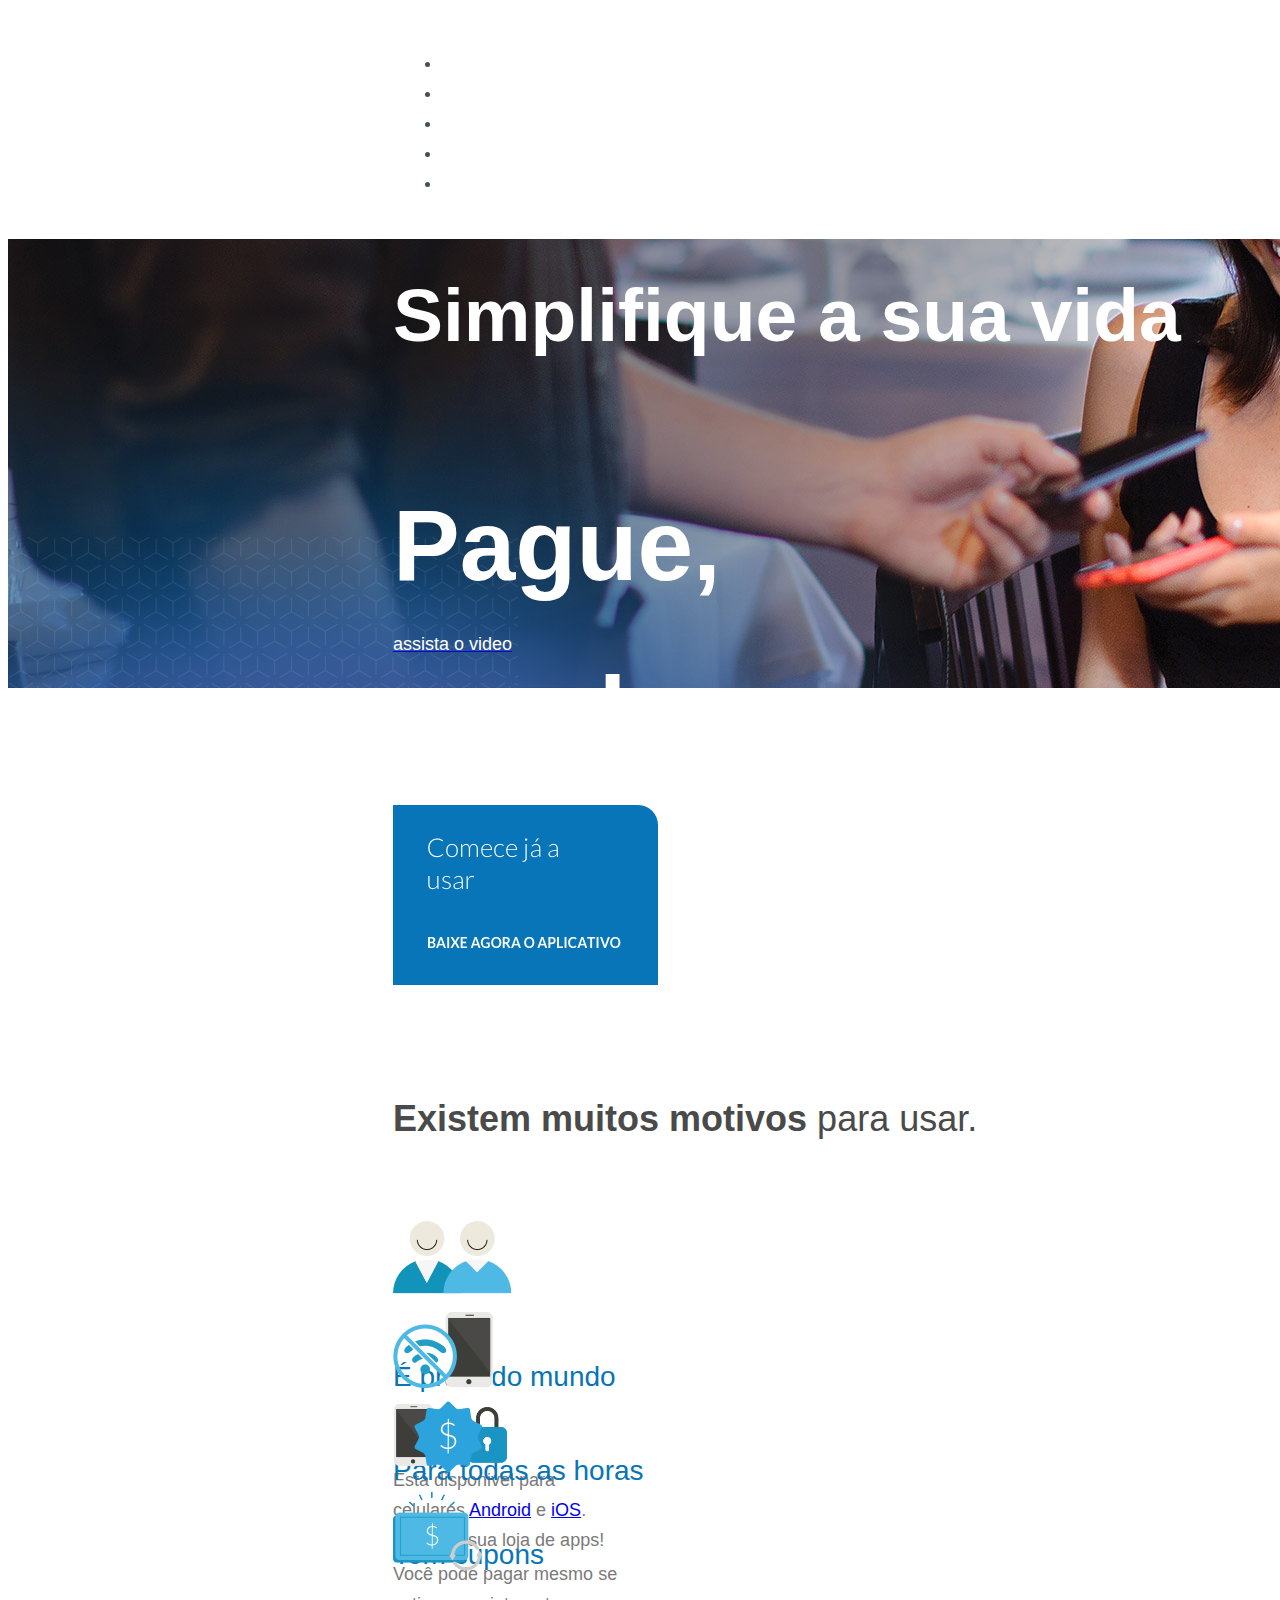
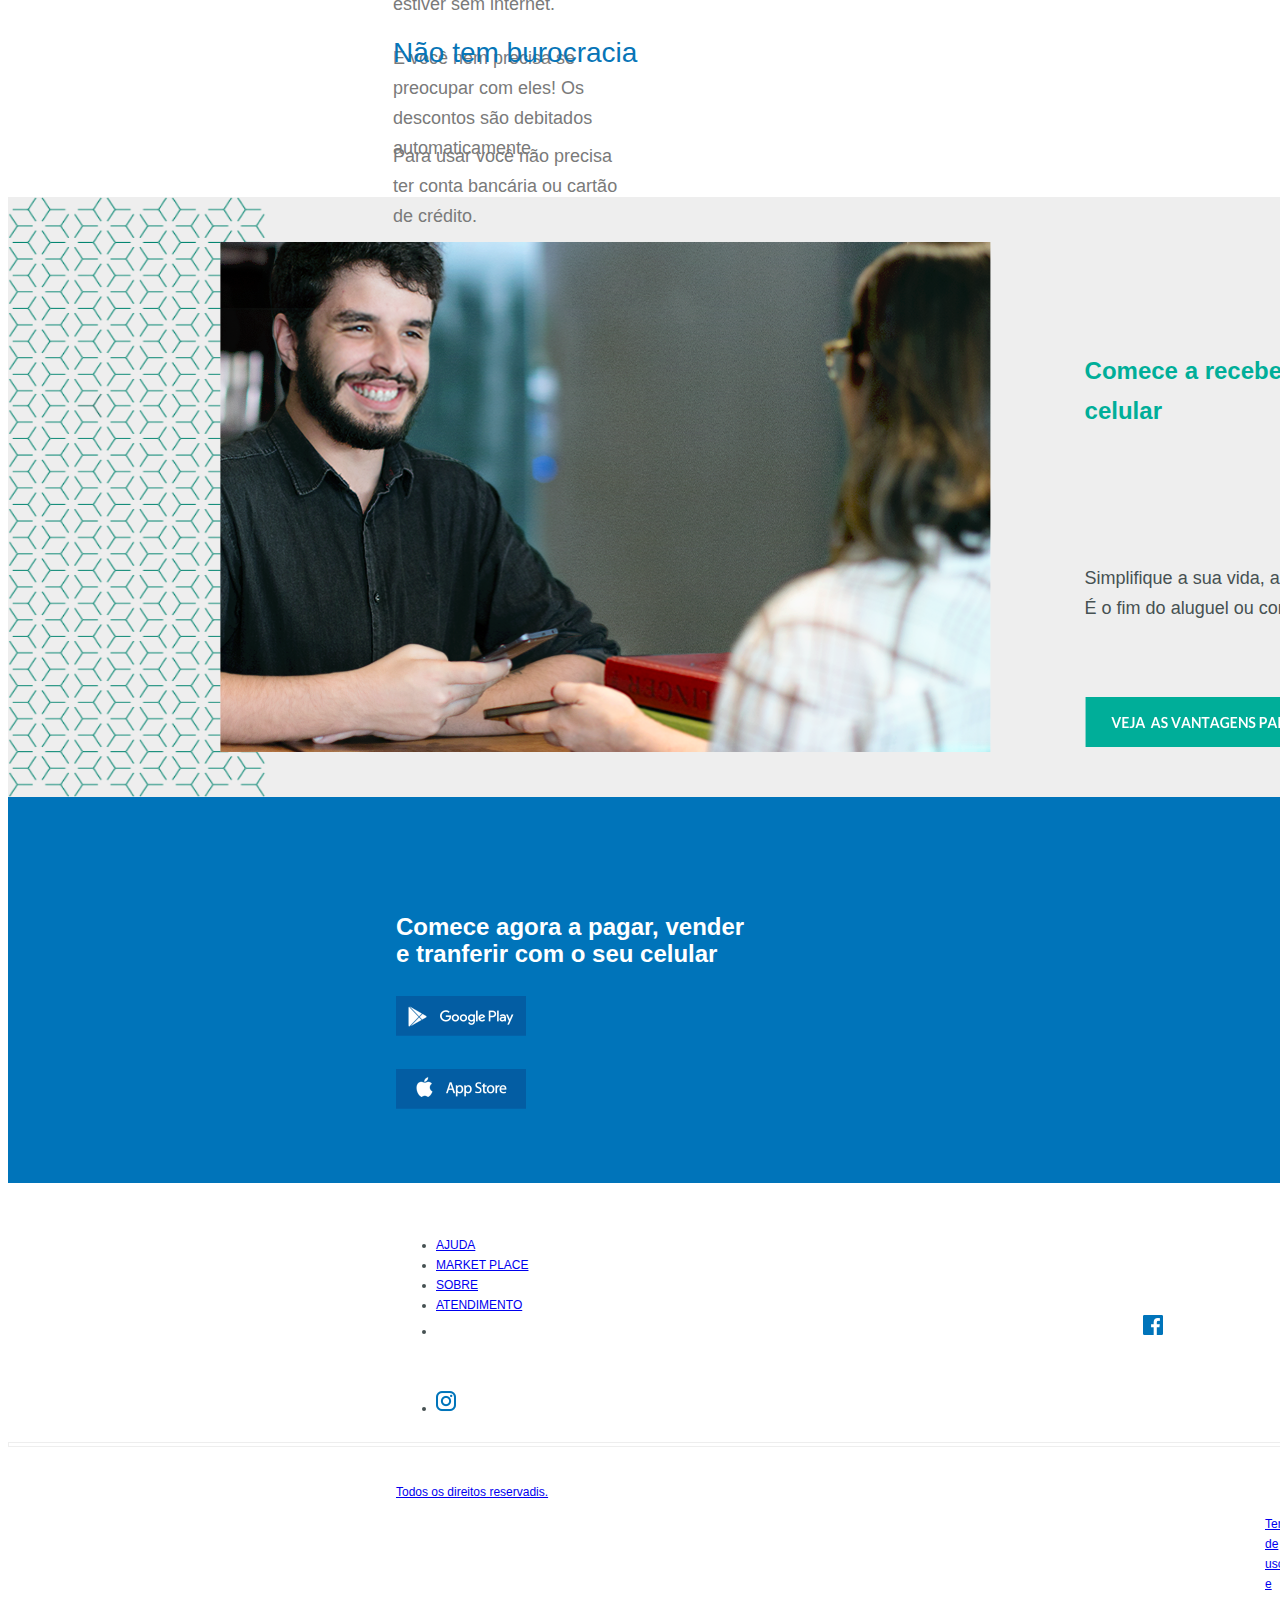
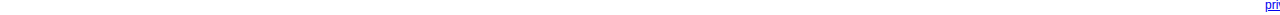
==== index.html @ 69021c47 "feita a alteração nos layout" ====
<!DOCTYPE html>
<html>
<head>
    <meta charset="utf-8" />
    <meta http-equiv="X-UA-Compatible" content="IE=edge">
    <title>TesteDev</title>
    <meta name="viewport" content="width=device-width, initial-scale=1">
    <link rel="stylesheet" type="text/css" media="screen" href="estilo/style.css" />
    <link rel="stylesheet" href="https://use.fontawesome.com/releases/v5.3.1/css/all.css" integrity="sha384-mzrmE5qonljUremFsqc01SB46JvROS7bZs3IO2EmfFsd15uHvIt+Y8vEf7N7fWAU" crossorigin="anonymous">
    <link rel="stylesheet" href="https://stackpath.bootstrapcdn.com/bootstrap/4.1.3/css/bootstrap.min.css" integrity="sha384-MCw98/SFnGE8fJT3GXwEOngsV7Zt27NXFoaoApmYm81iuXoPkFOJwJ8ERdknLPMO" crossorigin="anonymous">
    <link href="https://fonts.googleapis.com/css?family=Lato" rel="stylesheet">
    <script src="main.js"></script>
</head>
<body class="testeDesk">
    <header>
        <nav>
            <ul class="nav menu">
                <li class="nav-item">
                    <a class="nav-link active" href="#">Pagar</a>
                </li>
                <li class="nav-item">
                    <a class="nav-link disabled" href="#">Receber</a>
                </li>
                <li class="nav-item">
                    <a class="nav-link disabled atendi" href="#">ATENDIMENTO</a>
                </li>
                <li class="nav-item">
                    <a class="nav-link disabled rectangle_2" href="#">Entrar</a>
                </li>
                <li class="nav-item">
                    <a class="nav-link active rectangle_conta" href="#">CRIE SUA CONTA</a>
                </li>
              </ul>
        </nav>
    </header>
    <main>
        <div id="banner">
            <picture>
                <img class="fundo"src="imagens/assets/banner-desk.png" alt="banner">
            </picture>
            <div class="texto">
                <h2>Simplifique a sua vida</h2>
                <h1><b> Pague, receba e transfira com o seu celular</b></h1>
                <a href="#"><p><i class="far fa-play-circle"></i>assista o video</p></a>
                <img src="imagens/assets/call-desk.png" alt="call-desk">
            </div>
        </div>
        <div id="motivos">
            <h1><b>Existem muitos motivos </b>para usar.</h1>
            <div class="d-flex flex-row bd-highlight mb-3">
                <div class="p-2 bd-highlight mot">
                    <img src="imagens/assets/motivos-1.png" alt="motivos-1">
                    <p class="motivoAtencao">É pra todo mundo</p>
                    <p class="motivoTexto">Está disponivel para celulares <a href="#">Android</a> e <a href="#">iOS</a>. Baixe na sua loja de apps!</p>
                </div>
                <div class="p-2 bd-highlight mot">
                    <img src="imagens/assets/motivos-2.png" alt="motivos-2">
                    <p class="motivoAtencao">Para todas as horas</p>
                    <p class="motivoTexto">Você pode pagar mesmo se estiver sem internet.</p>
                </div>
                <div class="p-2 bd-highlight mot">
                    <img src="imagens/assets/motivo-3.png" alt="motivo-3">
                    <p class="motivoAtencao">Tem cupons</p>
                    <p class="motivoTexto">E você nem precisa se preocupar com eles! Os descontos são debitados automaticamente.</p>
                </div>
                <div class="p-2 bd-highlight mot">
                    <img src="imagens/assets/motivo-4.png" alt="motivo-4">
                    <p class="motivoAtencao">Não tem burocracia</p>
                    <p class="motivoTexto">Para usar você não precisa ter conta bancária ou cartão de crédito.</p>
                </div>
            </div>
        </div>
        <div id="vantagens">
            <img class="fundo" src="imagens/assets//pattern.png" alt="Fundo">
            <img class="pessoa"src="imagens/assets/pessoa.png" alt="Pessoa">
            <h1 class="vantagensAtencao "><b>Comece a receber</b> pagamentos pelo celular</h1>
            <p class="vantagensTexto">Simplifique a sua vida, agilize o seu atendimento e elimine filas.<br />É o fim do aluguel ou compra de maquinhinhas.</p>
            <a href="#"><img class="vejaVantagens" src="imagens/assets/green-desk.png" alt="Veja as vantagens para o seu negócio"></a>
        </div>
        <div id="anuncio" class="d-flex flex-row bd-highlight mb-3">
            <h1 class="anuncioTexto">Comece agora a pagar, vender <br /> e tranferir com o seu celular</h1>  
            <a href="#"><p class="iconeLoja p-2 bd-highlight"><img src="imagens/assets/google-play_2.png" alt="google play"></p></a>
            <a href="#"><p class="iconeLoja p-2 bd-highlight"><img src="imagens/assets/app-store.png" alt="ios Store"></p></a>
        </div>
    </main>
    <footer>
        <nav>
            <ul class="nav">
                <li class="nav-item">
                    <a class="nav-link disabled" href="#">AJUDA</a>
                </li>
                <li class="nav-item">
                    <a class="nav-link disabled" href="#">MARKET PLACE</a>
                </li>
                <li class="nav-item">
                    <a class="nav-link disabled " href="#">SOBRE</a>
                </li>
                <li class="nav-item">
                    <a class="nav-link disabled " href="#">ATENDIMENTO</a>
                </li>
                <li class="nav-item iconeSocial">
                    <a class="nav-link  " href="#"><img src="imagens/assets/facebook.png" alt="icone facebook"></a>
                </li>
                <li class="nav-item">
                    <a class="nav-link disabled" href="#"><img src="imagens/assets/instagram.png" alt="icone instagram"></a>
                </li>
              </ul>
        </nav>
        <p class="linha"></p>
        <div class="rodape d-flex flex-row bd-highlight mb-3">
            <a href="#"><p class="p-2 bd-highlight roda">Todos os direitos reservadis.</p></a>
            <a href="#"><p class="p-2 bd-highlight termo"> Termo de uso e privacidade</p></a>
        </div>
    </footer>
</body>
</html>
---- estilo/style.css ----
/*Estilo para a parte do nav fixed */

.atendi{
    margin: 2px 0 0 648px;    
    font-size: 12px;
}

.rectangle_2 {
    width: 80px;
    height: 35px;
    opacity: 1;
    border: solid 2px #cdcdcd;
    font-size: 12px;
    margin-left: 20px;
}

.rectangle_conta {
    width: 141.1px;
    height: 35px;
    opacity: 0.8;
    background-color: #1ca6df;
    font-size: 12px;
    color: #FFF;
    margin-left: 14px;
}

header{
    position: fixed;
    z-index: auto;
    background-color: #FFF;
    width: 1920px;
    padding: 22px 0 23px 394px; 
    font-size: 18px;
    text-align: center;
}



/* estilo para o banner */

#banner .fundo{
    padding-top: 80px;
    position: absolute;
    z-index: -1;
    width: 1920px;
}

#banner .texto h1{
    width: 551px;
    height: 100px;
    padding-top: 16px;
}

#banner .texto p{
    margin: 41px 0 146px 0;
    font-size: 18px;
    color: #FFF;
    text-decoration: none;
}

#banner .texto{
    padding: 183px 0 62px 385px;
    color: #FFF;
    font-size: 50px;
}

/* estilo para os motivos*/

#motivos .motivoAtencao{
    width: 275px;
    padding: 30px 0 43px 0;
    height: 35px;
    font-size: 28px;
    font-weight: 300;
    line-height: 1.25;
    color: #0775b7;
}
#motivos .motivoTexto{
    width: 237px;
    height: 90px;
    font-size: 18px;
}
#motivos h1{
    width: 800px;
    margin-bottom: 80px;
    height: 45px;
    font-size: 36px;
    font-weight: normal;
    font-style: normal;
    font-stretch: normal;
    line-height: 1.25;
    letter-spacing: normal;
    color: #4a4a4a;
}

#motivos .mot{
    line-height: 1.67;
    color: #7a7a7a;
    height: 90px;
}

#motivos{
    padding: 0 380px 100px 385px;
    margin-bottom: 116px; 
}

/* estilo das vantagens */

#vantagens .pessoa{
    width: 771px;
    height: 510px;
    margin: 45px 0 0 212.1px;;
    position: absolute;
    z-index: 1;
}

#vantagens .fundo{
    width: 258px;
    height: 600px;
    position: absolute;
    z-index: 0;
}

#vantagens .vantagensAtencao{
    width: 437px;
    height: 90px;
    padding-top: 154px;
    color: #00ae99;
    margin-left: 1076.6px;
}

#vantagens .vantagensTexto{
    margin-left: 1076.6px;
    padding-top: 104px;
    font-size: 18px;  
}

#vantagens .vejaVantagens{
    margin-left: 1076.6px;
    padding-top: 56px;
}

#vantagens{
    width: 1920px;
    height: 600px;
    background-color: #eeeeee;
    display: block;
}

/* estilo para o anuncio */

#anuncio .anuncioTexto{
    margin-right:357px;
}
#anuncio .iconeLoja{
    margin-top: 29px;
}
#anuncio{
    width: 1920px;
    height: 286px;
    background-color: #0074ba;
    padding: 100px 0 0 388px;
    color: #FFF;
    line-height: 1.13;
}


/* estilo para o footer */

footer .iconeSocial{
    padding-left: 707px;
    margin-bottom: 50px;
}

footer nav, footer .rodape{
    padding: 40px 0 0 388px; 
}

footer .rodape .termo{
    margin-left: 869px;
}

footer .rodape a:visited {
    color: #465152;
}

footer{
    z-index: auto;
    background-color: #FFF;
}

footer .linha{
    width: 1919px;
    height: 3px;
    border: solid 1px #eeeeee;
    position: absolute;
}

/* para toda a pagina */

.testeDesk{
    height: 2308px;
    background-color: #ffffff;
    font-family: Lato-Light, sans-serif;
    font-weight: normal;
    font-style: normal;
    font-stretch: normal;
    letter-spacing: normal;
    font-size: 12px;
    color: #465152;
    line-height: 1.67;
}
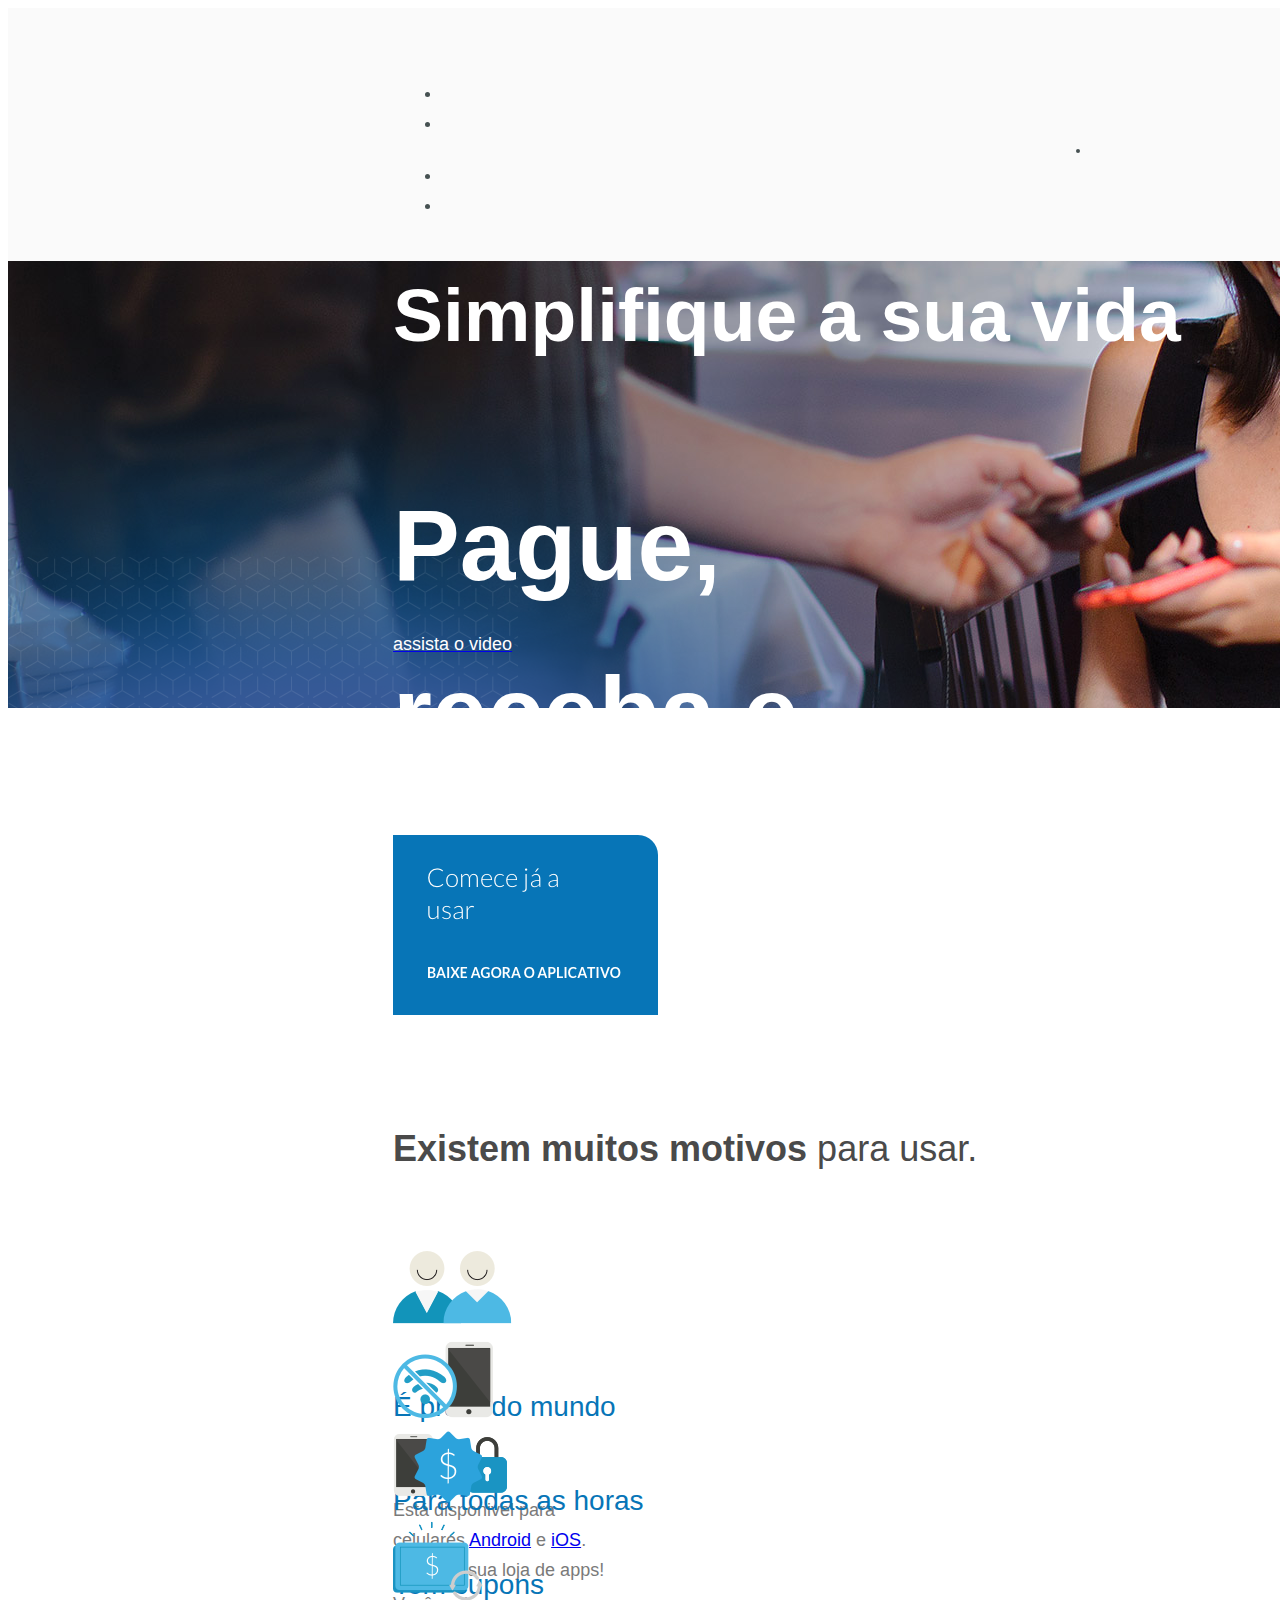
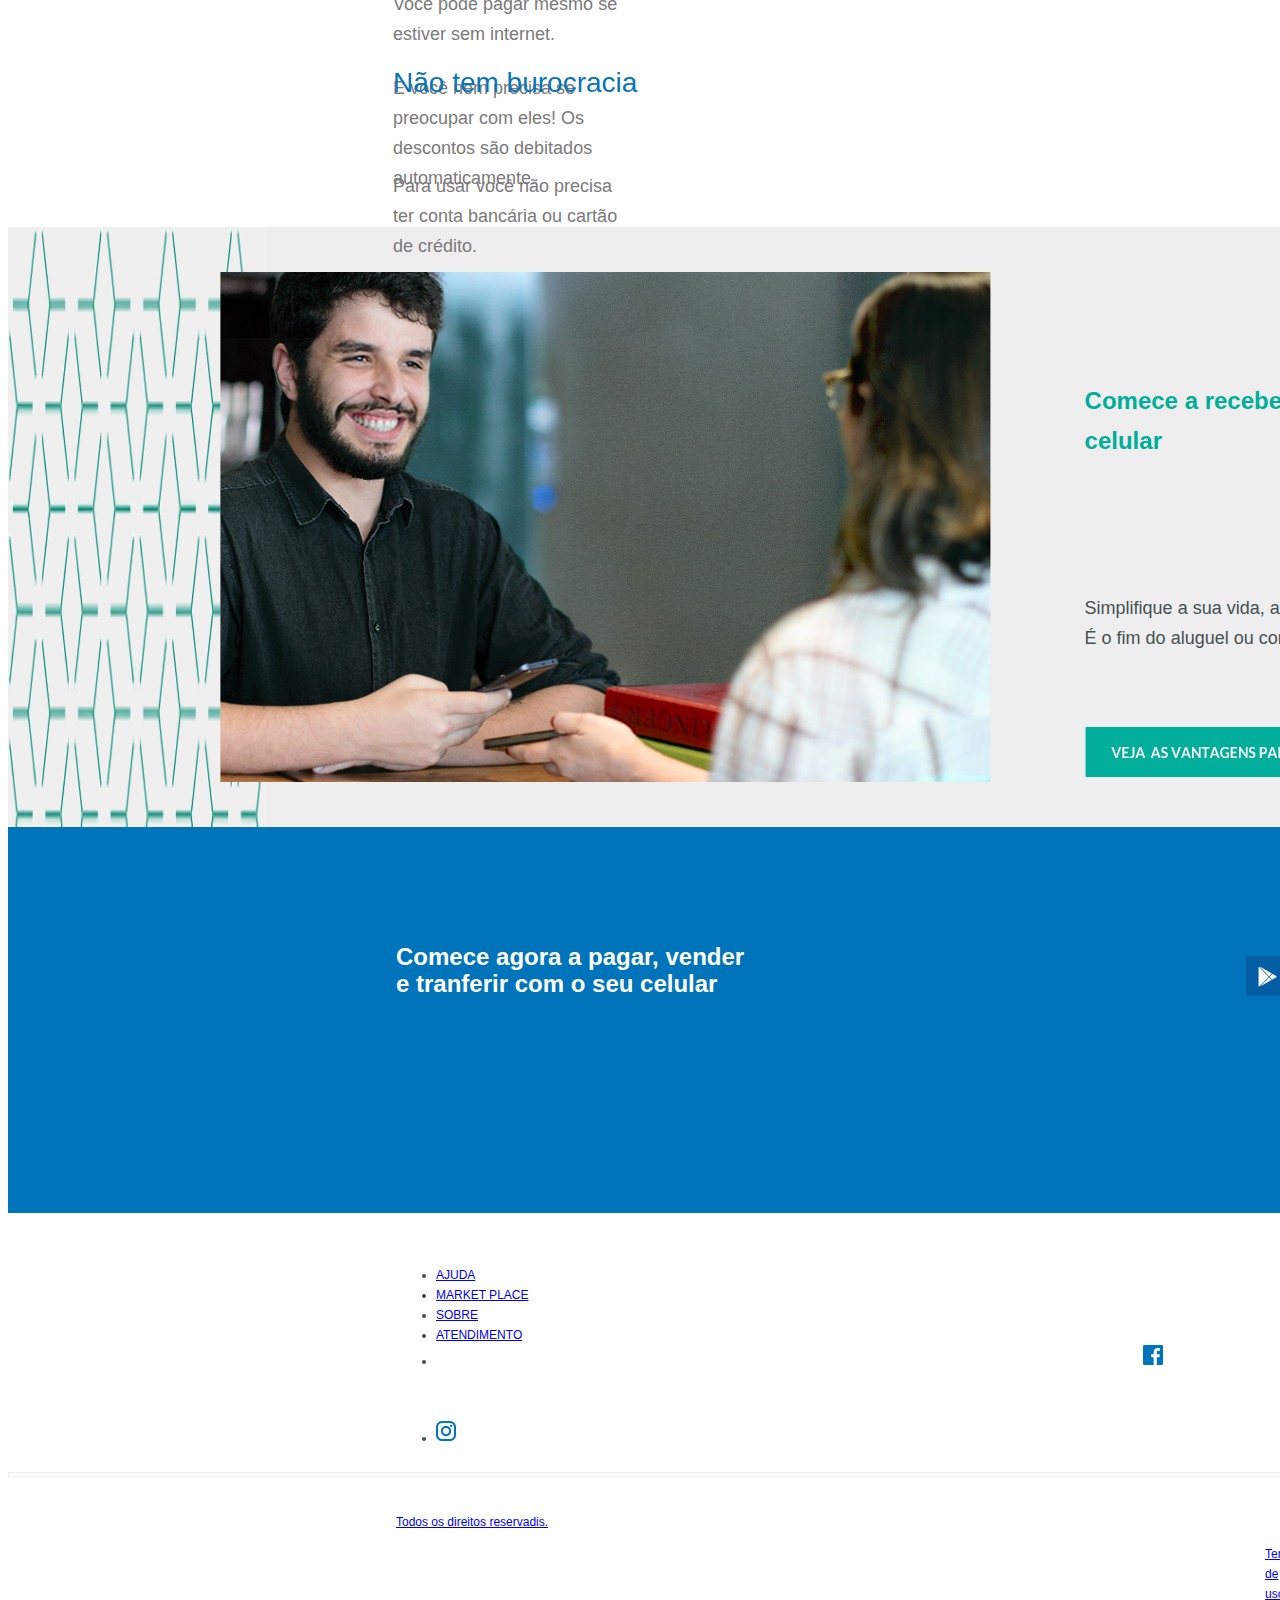
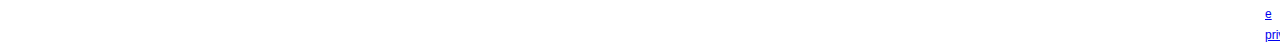
==== commit 5986cba4: "alterei o layout para mobile" ====
--- a/index.html
+++ b/index.html
@@ -9,61 +9,70 @@
     <link rel="stylesheet" href="https://use.fontawesome.com/releases/v5.3.1/css/all.css" integrity="sha384-mzrmE5qonljUremFsqc01SB46JvROS7bZs3IO2EmfFsd15uHvIt+Y8vEf7N7fWAU" crossorigin="anonymous">
     <link rel="stylesheet" href="https://stackpath.bootstrapcdn.com/bootstrap/4.1.3/css/bootstrap.min.css" integrity="sha384-MCw98/SFnGE8fJT3GXwEOngsV7Zt27NXFoaoApmYm81iuXoPkFOJwJ8ERdknLPMO" crossorigin="anonymous">
     <link href="https://fonts.googleapis.com/css?family=Lato" rel="stylesheet">
-    <script src="main.js"></script>
 </head>
 <body class="testeDesk">
     <header>
-        <nav>
-            <ul class="nav menu">
-                <li class="nav-item">
-                    <a class="nav-link active" href="#">Pagar</a>
-                </li>
-                <li class="nav-item">
-                    <a class="nav-link disabled" href="#">Receber</a>
-                </li>
-                <li class="nav-item">
-                    <a class="nav-link disabled atendi" href="#">ATENDIMENTO</a>
-                </li>
-                <li class="nav-item">
-                    <a class="nav-link disabled rectangle_2" href="#">Entrar</a>
-                </li>
-                <li class="nav-item">
-                    <a class="nav-link active rectangle_conta" href="#">CRIE SUA CONTA</a>
-                </li>
-              </ul>
+        <nav class="navbar navbar-expand-lg navbar-light bg-light">
+            <a class="navbar-brand" href="#"></a>
+            <button class="navbar-toggler" type="button" data-toggle="collapse" data-target="#navbarNav" aria-controls="navbarNav" aria-expanded="false" aria-label="Toggle navigation">
+                <span class="navbar-toggler-icon"></span>
+            </button>
+            <div class="collapse navbar-collapse " id="navbarNav">
+                <ul class="navbar-nav">
+                    <li class="nav-item active">
+                        <a class="nav-link listaNav" href="#">Pagar <span class="sr-only">(current)</span></a>
+                    </li>
+                    <li class="nav-item">
+                        <a class="nav-link" href="#">Receber</a>
+                    </li>
+                    <li class="nav-item atendi">
+                        <a class="nav-link" href="#">ATENDIMENTO</a>
+                    </li>
+                    <li class="nav-item">
+                        <a class="nav-link disabled rectangle_2" href="#">Entrar</a>
+                    </li>
+                    <li class="nav-item">
+                        <a class="nav-link active rectangle_conta" href="#">CRIE SUA CONTA</a>
+                    </li>
+                </ul>
+            </div>
         </nav>
     </header>
-    <main>
+    <main>                  
         <div id="banner">
-            <picture>
-                <img class="fundo"src="imagens/assets/banner-desk.png" alt="banner">
+            <picture class="fundo">
+                <source media="(max-width:320px)" srcset="imagens/assets_mob/banner-desk.jpg">
+                <img src="imagens/assets/banner-desk.png" alt="banner">
             </picture>
             <div class="texto">
                 <h2>Simplifique a sua vida</h2>
                 <h1><b> Pague, receba e transfira com o seu celular</b></h1>
                 <a href="#"><p><i class="far fa-play-circle"></i>assista o video</p></a>
-                <img src="imagens/assets/call-desk.png" alt="call-desk">
+                <picture>
+                    <source media="(max-width:320px)" srcset="imagens/assets_mob/call-mobile.png">
+                    <img src="imagens/assets/call-desk.png" alt="call-desk">
+                </picture>
             </div>
         </div>
         <div id="motivos">
             <h1><b>Existem muitos motivos </b>para usar.</h1>
-            <div class="d-flex flex-row bd-highlight mb-3">
-                <div class="p-2 bd-highlight mot">
+            <div class="row listaDeMotivos">
+                <div class="mot col-sm">
                     <img src="imagens/assets/motivos-1.png" alt="motivos-1">
                     <p class="motivoAtencao">É pra todo mundo</p>
                     <p class="motivoTexto">Está disponivel para celulares <a href="#">Android</a> e <a href="#">iOS</a>. Baixe na sua loja de apps!</p>
                 </div>
-                <div class="p-2 bd-highlight mot">
+                <div class="mot col-sm">
                     <img src="imagens/assets/motivos-2.png" alt="motivos-2">
                     <p class="motivoAtencao">Para todas as horas</p>
                     <p class="motivoTexto">Você pode pagar mesmo se estiver sem internet.</p>
                 </div>
-                <div class="p-2 bd-highlight mot">
+                <div class="mot col-sm">
                     <img src="imagens/assets/motivo-3.png" alt="motivo-3">
                     <p class="motivoAtencao">Tem cupons</p>
                     <p class="motivoTexto">E você nem precisa se preocupar com eles! Os descontos são debitados automaticamente.</p>
                 </div>
-                <div class="p-2 bd-highlight mot">
+                <div class="mot col-sm">
                     <img src="imagens/assets/motivo-4.png" alt="motivo-4">
                     <p class="motivoAtencao">Não tem burocracia</p>
                     <p class="motivoTexto">Para usar você não precisa ter conta bancária ou cartão de crédito.</p>
@@ -71,20 +80,26 @@
             </div>
         </div>
         <div id="vantagens">
-            <img class="fundo" src="imagens/assets//pattern.png" alt="Fundo">
+            <picture>
+                <source media="(max-width:320px)" srcset="imagens/assets_mob/pattern.png">
+                <img class="fundo" src="imagens/assets_mob/pattern.png" alt="Fundo">
+            </picture>
             <img class="pessoa"src="imagens/assets/pessoa.png" alt="Pessoa">
             <h1 class="vantagensAtencao "><b>Comece a receber</b> pagamentos pelo celular</h1>
             <p class="vantagensTexto">Simplifique a sua vida, agilize o seu atendimento e elimine filas.<br />É o fim do aluguel ou compra de maquinhinhas.</p>
-            <a href="#"><img class="vejaVantagens" src="imagens/assets/green-desk.png" alt="Veja as vantagens para o seu negócio"></a>
+            <picture>
+                <source media="(max-width:320px)" srcset="imagens/assets_mob/green-mobile.png">
+                <a href="#"></a><img class="vejaVantagens" src="imagens/assets/green-desk.png" alt="Veja as vantagens para o seu negócio"></a>
+            </picture>
         </div>
-        <div id="anuncio" class="d-flex flex-row bd-highlight mb-3">
-            <h1 class="anuncioTexto">Comece agora a pagar, vender <br /> e tranferir com o seu celular</h1>  
-            <a href="#"><p class="iconeLoja p-2 bd-highlight"><img src="imagens/assets/google-play_2.png" alt="google play"></p></a>
-            <a href="#"><p class="iconeLoja p-2 bd-highlight"><img src="imagens/assets/app-store.png" alt="ios Store"></p></a>
+        <div id="anuncio" >
+            <h1 class="anuncioTexto">Comece agora a pagar, vender <br /> e tranferir com o seu celular</h1> 
+            <a href="#"><p class="iconeLoja "><img src="imagens/assets/google-play_2.png" alt="google play"></a>
+            <a href="#"><img src="imagens/assets/app-store.png" alt="ios Store"></p></a>
         </div>
     </main>
     <footer>
-        <nav>
+        <nav class="nav nav-pills flex-column flex-sm-row">
             <ul class="nav">
                 <li class="nav-item">
                     <a class="nav-link disabled" href="#">AJUDA</a>
--- a/estilo/style.css
+++ b/estilo/style.css
@@ -26,20 +26,19 @@
 
 header{
     position: fixed;
-    z-index: auto;
-    background-color: #FFF;
+    z-index: 10;
+    background-color: rgb(250, 250, 250);
     width: 1920px;
-    padding: 22px 0 23px 394px; 
     font-size: 18px;
     text-align: center;
-}
-
+    padding: 22px 0 23px 394px;
+}
 
 
 /* estilo para o banner */
 
 #banner .fundo{
-    padding-top: 80px;
+    padding-top: 100px;
     position: absolute;
     z-index: -1;
     width: 1920px;
@@ -52,7 +51,7 @@
 }
 
 #banner .texto p{
-    margin: 41px 0 146px 0;
+    margin: 41px 0 176px 0;
     font-size: 18px;
     color: #FFF;
     text-decoration: none;
@@ -65,6 +64,9 @@
 }
 
 /* estilo para os motivos*/
+#motivos .listaDeMotivos{
+    width: 1240px;
+}
 
 #motivos .motivoAtencao{
     width: 275px;
@@ -104,7 +106,9 @@
     margin-bottom: 116px; 
 }
 
+
 /* estilo das vantagens */
+
 
 #vantagens .pessoa{
     width: 771px;
@@ -151,10 +155,15 @@
 
 #anuncio .anuncioTexto{
     margin-right:357px;
-}
+    position: absolute;
+}
+
 #anuncio .iconeLoja{
     margin-top: 29px;
-}
+    padding-left: 850px;
+    letter-spacing: 20px;
+}
+
 #anuncio{
     width: 1920px;
     height: 286px;
@@ -194,6 +203,9 @@
     height: 3px;
     border: solid 1px #eeeeee;
     position: absolute;
+}
+.teste{
+    width: 900px;
 }
 
 /* para toda a pagina */
@@ -209,4 +221,255 @@
     font-size: 12px;
     color: #465152;
     line-height: 1.67;
-}+}
+
+
+/* estilo mobiles*/
+
+
+@media screen and (max-width: 320px){
+    /* estilo nav mobile */
+    header{
+        background-color: rgb(250, 250, 250);
+        width: 320px;
+        font-size: 18px;
+        text-align: center;
+        padding: 16px 24px 15px 0;
+    }
+    
+    
+    /* estilo do banner mobile */
+
+
+    #banner .fundo{
+        padding-top: 87px;
+        position: absolute;
+        z-index: -1;
+        width: 320px;
+        height: 476px;
+        opacity: 1;
+    }
+    #banner .texto h2{
+        font-size: 24px;
+        width: 240px;
+        height: 29px;
+    }
+    #banner .texto h1{
+        width: 216px;
+        height: 29px;;
+        padding-top: 2px;
+        font-size: 24px;
+    }
+    #banner .texto{
+        padding: 350px 0 0 26px;
+        font-size: 24px;
+    }
+    #banner .texto p{
+        visibility: hidden;
+        margin-bottom: 0;
+    }
+
+
+    /* estilo dos motivos */
+
+
+    #motivos .listaDeMotivos{
+        width: 320px;
+    }
+
+    #motivos .motivoAtencao{
+        width: 151px;
+        height: 24px;
+        font-size: 20px;
+        line-height: 1.25;
+        padding: 14px 0 36px 0;
+    }
+
+    #motivos .motivoTexto{
+        width: 249px;
+        height: 57px;
+        font-size: 16px;
+    }
+
+    #motivos h1{
+        width: 289px;
+        margin: 40px 0 -130px 0;
+        height: 54px;
+        font-size: 22px;
+        line-height: 1.25;
+    }
+
+    #motivos .mot{
+        line-height: 1.67;
+        height: 90px;
+        margin-top: 180px;
+    }
+    #motivos{
+        padding: 0 0px 100px 37px;
+        margin-bottom: 79px; 
+        width: 320px;
+    }
+
+
+    /* estilo para vantagens mobile */
+
+    #vantagens .pessoa{
+        visibility: hidden;
+    }
+
+    #vantagens .fundo{
+        width: 320px;
+        height: 117px;
+        position: absolute;
+        z-index: 0;
+        background-color: #eeeeee;
+    }   
+
+    #vantagens{
+        width: 320px;
+        height: 449px;
+        background-color: #eeeeee;
+        display: block;
+        margin-left: 0;
+    }
+
+    #vantagens .vantagensAtencao{
+        width: 261px;
+        height: 60px;
+        padding-top: 150px;
+        font-size: 22px;
+        margin-left: 37px;
+        z-index: 1;
+    }
+
+    #vantagens .vantagensTexto{
+        padding-top: 61px;
+        font-size: 16px;
+        width: 250px;
+        height: 80px;  
+        margin-left: 37px;
+    }
+
+    #vantagens .vejaVantagens{
+        padding-top: 105px;
+        margin-left: 37px;
+    }
+
+
+    /* estilo para o anuncio mobile */
+    
+    
+    #anuncio .anuncioTexto{
+        margin-right:35px;
+        width: 250px;
+        height: 81px;
+        font-size: 22px;
+    }
+
+    #anuncio .iconeLoja{
+        margin: 120px 0 0 -17px;
+        padding: 0;
+        width: 320px;
+        letter-spacing: 20  px;
+    }
+
+    #anuncio{
+        width: 320px;
+        height: 273px;
+        background-color: #0074ba;
+        padding: 52px 0 0 37px;
+        color: #FFF;
+    }
+
+
+    /* estilo para o footer */
+
+
+    footer .iconeSocial{
+        padding-left: 10px;
+        margin-bottom: 45px;
+    }
+    
+    footer nav, footer .rodape{
+        padding:  0 0 0 20px; 
+    }
+    
+    footer .rodape .termo{
+        margin-left: 43px;
+    }
+    
+    footer .rodape a:visited {
+        color: #465152;
+    }
+    
+    footer{
+        z-index: auto;
+        background-color: #FFF;
+    }
+    
+    footer .linha{
+        width: 320px;
+        height: 3px;
+        border: solid 1px #eeeeee;
+        position: absolute;
+    }
+
+    /* estilo para todo o site */
+
+
+    .testeDesk{
+        width: 320px;
+        height: 2658px;
+        background-color: #ffffff;
+    }
+}
+/*
+
+
+
+
+
+
+
+
+
+
+
+#motivos .motivoAtencao{
+    width: 275px;
+    padding: 30px 0 43px 0;
+    height: 35px;
+    font-size: 28px;
+    font-weight: 300;
+    line-height: 1.25;
+    color: #0775b7;
+}
+#motivos .motivoTexto{
+    width: 237px;
+    height: 90px;
+    font-size: 18px;
+}
+#motivos h1{
+    width: 800px;
+    margin-bottom: 80px;
+    height: 45px;
+    font-size: 36px;
+    font-weight: normal;
+    font-style: normal;
+    font-stretch: normal;
+    line-height: 1.25;
+    letter-spacing: normal;
+    color: #4a4a4a;
+}
+
+#motivos .mot{
+    line-height: 1.67;
+    color: #7a7a7a;
+    height: 90px;
+}
+
+#motivos{
+    padding: 0 380px 100px 385px;
+    margin-bottom: 116px; 
+}
+*/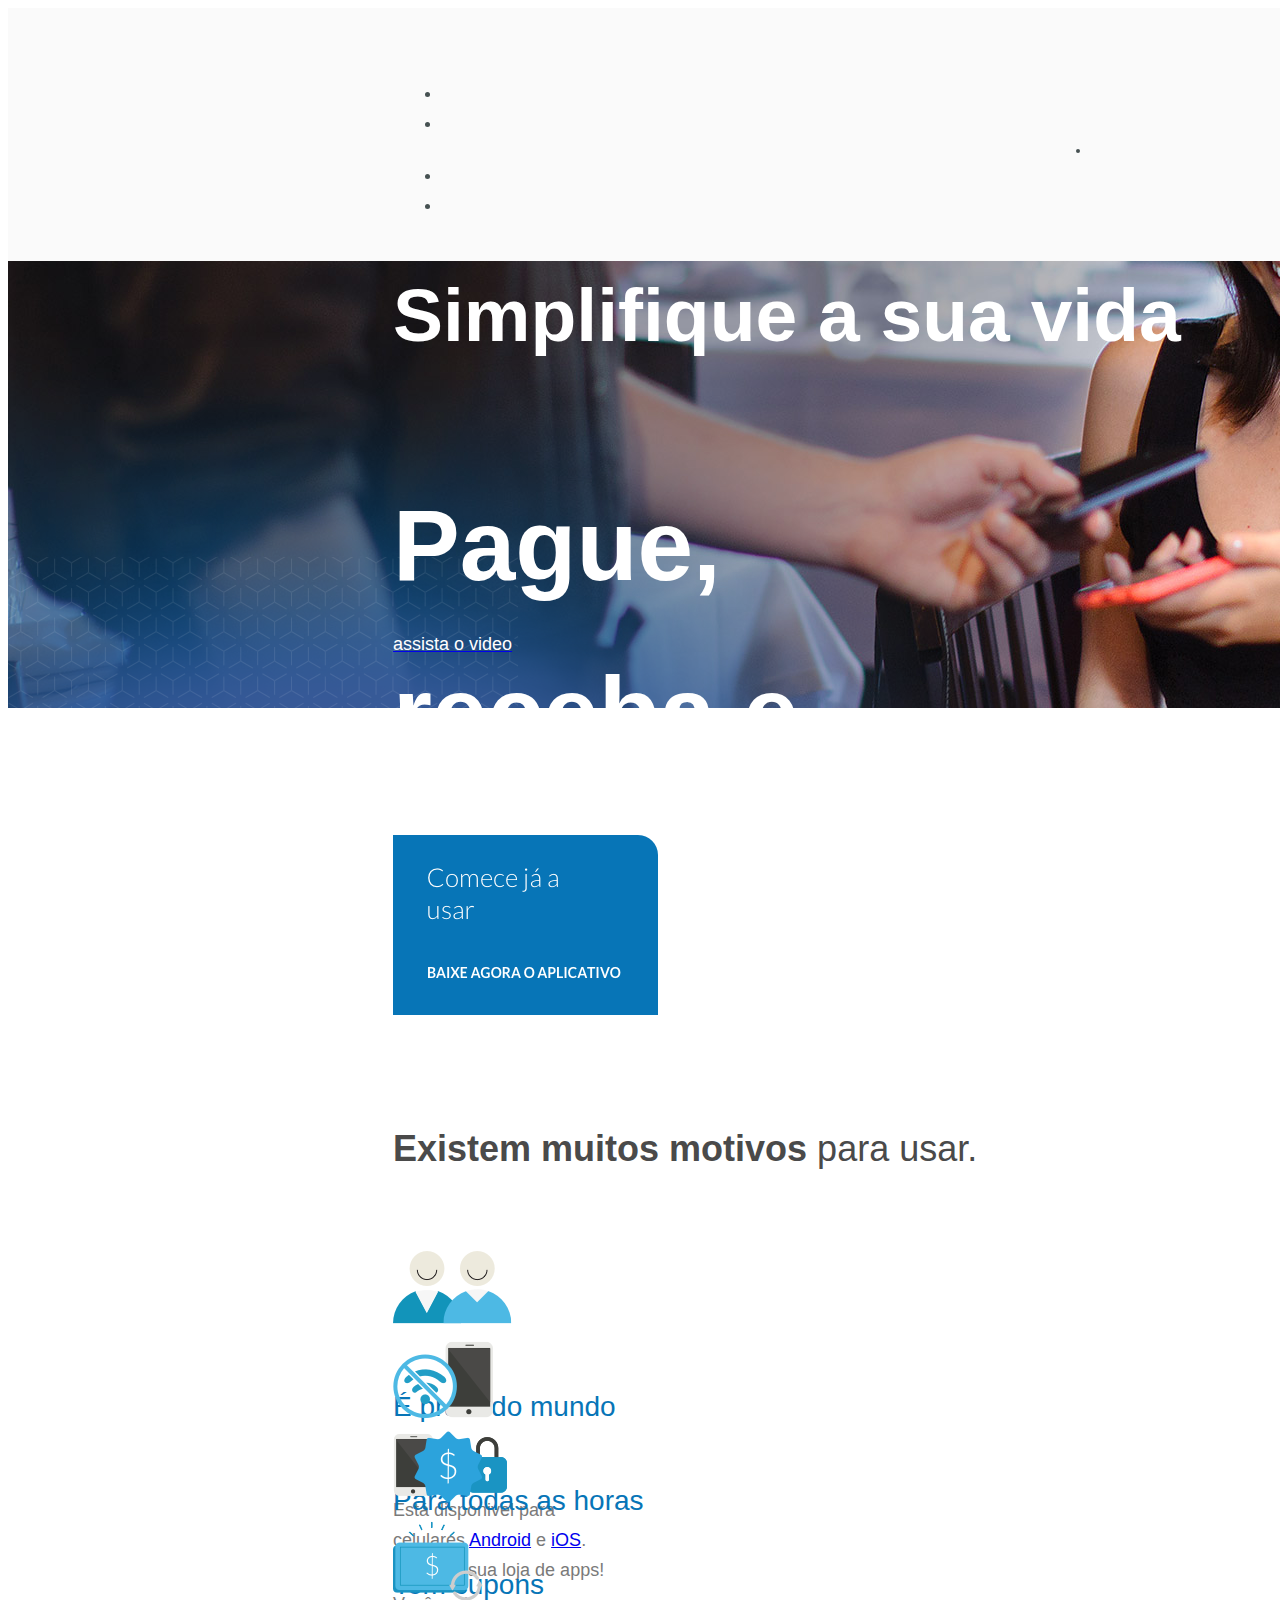
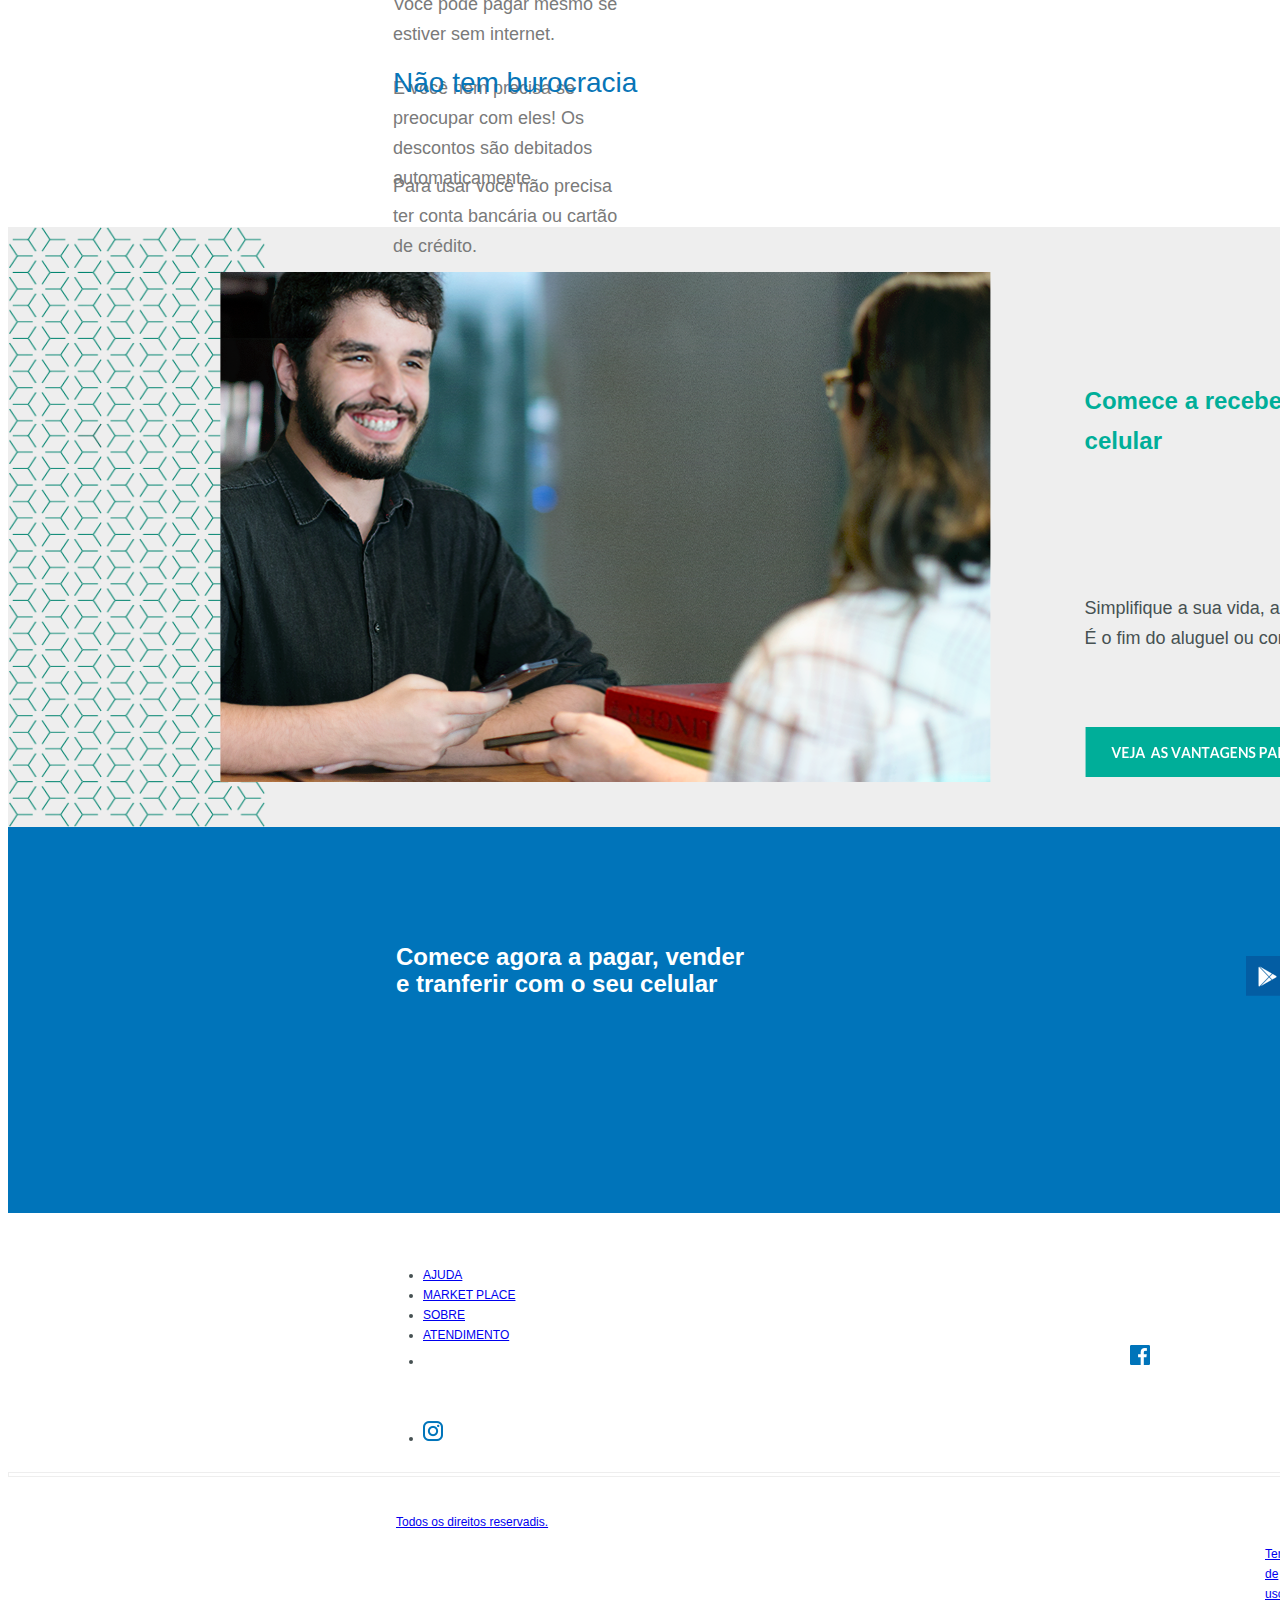
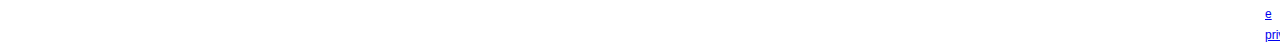
==== commit 52cc7c23: "alterei o layout para mobile" ====
--- a/index.html
+++ b/index.html
@@ -82,7 +82,7 @@
         <div id="vantagens">
             <picture>
                 <source media="(max-width:320px)" srcset="imagens/assets_mob/pattern.png">
-                <img class="fundo" src="imagens/assets_mob/pattern.png" alt="Fundo">
+                <img class="fundo" src="imagens/assets/pattern.png" alt="Fundo">
             </picture>
             <img class="pessoa"src="imagens/assets/pessoa.png" alt="Pessoa">
             <h1 class="vantagensAtencao "><b>Comece a receber</b> pagamentos pelo celular</h1>
@@ -99,7 +99,7 @@
         </div>
     </main>
     <footer>
-        <nav class="nav nav-pills flex-column flex-sm-row">
+        <nav class="nav nav-pills flex-column flex-sm-row maisInfo">
             <ul class="nav">
                 <li class="nav-item">
                     <a class="nav-link disabled" href="#">AJUDA</a>
--- a/estilo/style.css
+++ b/estilo/style.css
@@ -151,7 +151,9 @@
     display: block;
 }
 
+
 /* estilo para o anuncio */
+
 
 #anuncio .anuncioTexto{
     margin-right:357px;
@@ -176,6 +178,7 @@
 
 /* estilo para o footer */
 
+
 footer .iconeSocial{
     padding-left: 707px;
     margin-bottom: 50px;
@@ -192,7 +195,9 @@
 footer .rodape a:visited {
     color: #465152;
 }
-
+footer .maisInfo{
+    padding-left: 375px;
+}
 footer{
     z-index: auto;
     background-color: #FFF;
@@ -401,6 +406,9 @@
     footer .rodape a:visited {
         color: #465152;
     }
+    footer .maisInfo{
+        padding: 20px 150px 0 0;
+    }
     
     footer{
         z-index: auto;
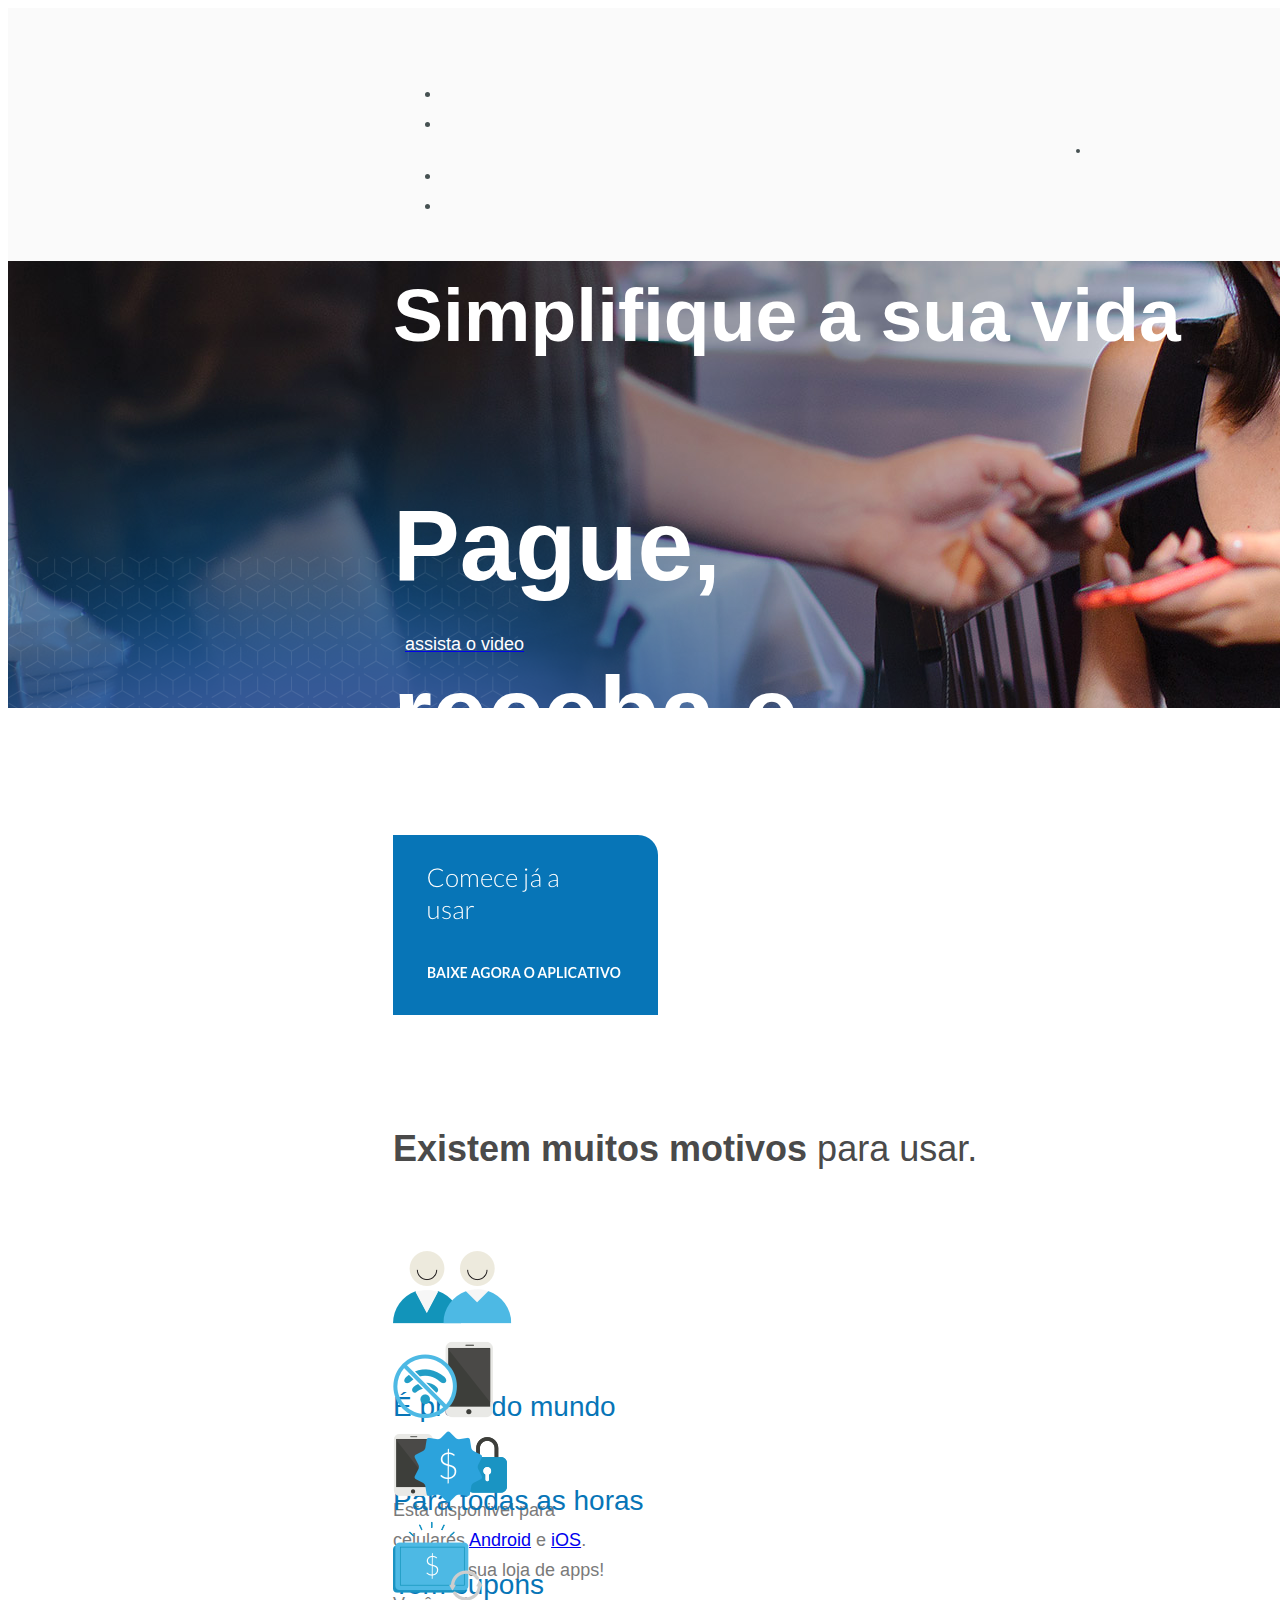
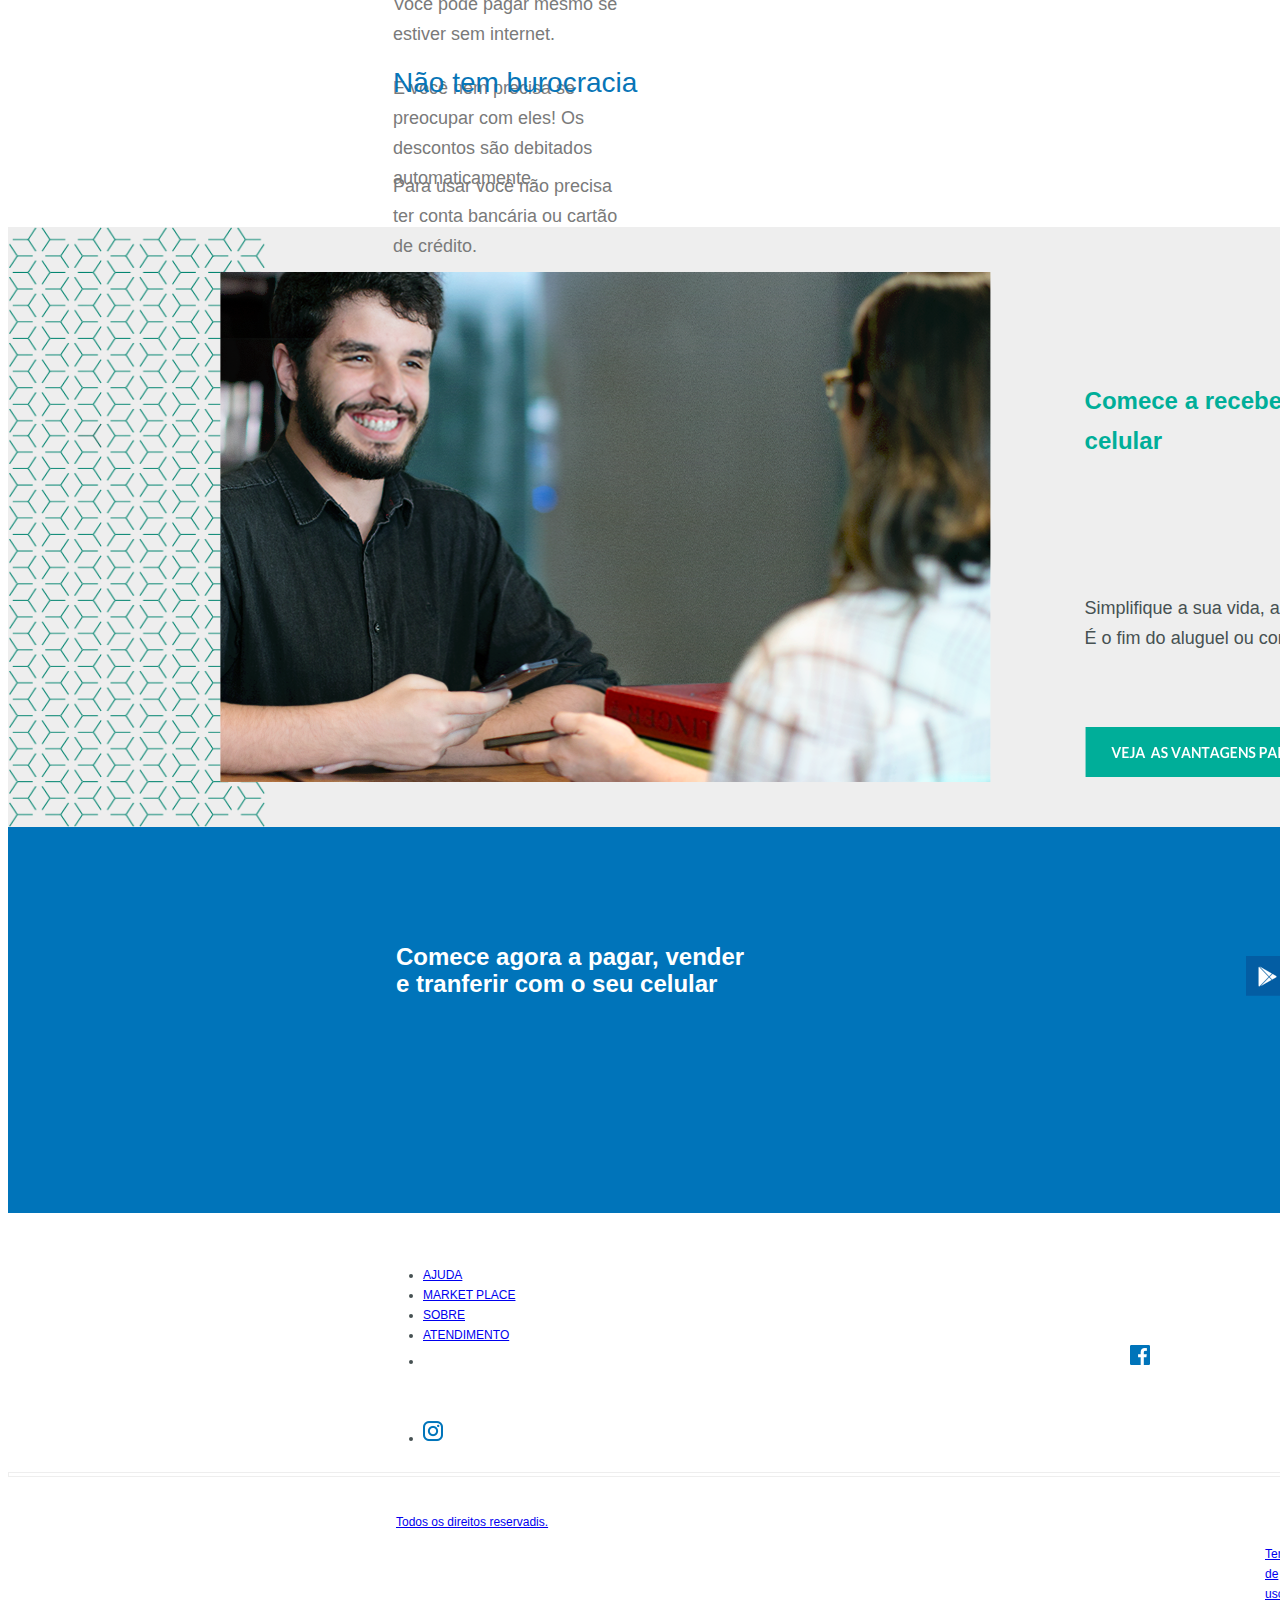
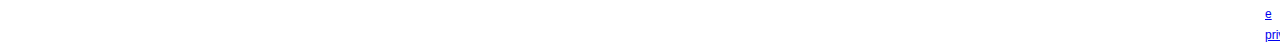
==== commit 87b0d307: "Update index.html" ====
--- a/index.html
+++ b/index.html
@@ -1,5 +1,5 @@
 <!DOCTYPE html>
-<html>
+<html lang="br">
 <head>
     <meta charset="utf-8" />
     <meta http-equiv="X-UA-Compatible" content="IE=edge">
@@ -20,7 +20,7 @@
             <div class="collapse navbar-collapse " id="navbarNav">
                 <ul class="navbar-nav">
                     <li class="nav-item active">
-                        <a class="nav-link listaNav" href="#">Pagar <span class="sr-only">(current)</span></a>
+                        <a class="nav-link listaNav pag" href="#">Pagar <span class="sr-only">(current)</span></a>
                     </li>
                     <li class="nav-item">
                         <a class="nav-link" href="#">Receber</a>
@@ -50,7 +50,7 @@
                 <a href="#"><p><i class="far fa-play-circle"></i>assista o video</p></a>
                 <picture>
                     <source media="(max-width:320px)" srcset="imagens/assets_mob/call-mobile.png">
-                    <img src="imagens/assets/call-desk.png" alt="call-desk">
+                    <a href="#"><img src="imagens/assets/call-desk.png" alt="call-desk"></a>
                 </picture>
             </div>
         </div>
@@ -60,7 +60,7 @@
                 <div class="mot col-sm">
                     <img src="imagens/assets/motivos-1.png" alt="motivos-1">
                     <p class="motivoAtencao">É pra todo mundo</p>
-                    <p class="motivoTexto">Está disponivel para celulares <a href="#">Android</a> e <a href="#">iOS</a>. Baixe na sua loja de apps!</p>
+                    <p class="motivoTexto">Está disponivel para celulares <a href="https://play.google.com/store" target="_blank">Android</a> e <a href="https://www.apple.com/ios/app-store/" target="_blank">iOS</a>. Baixe na sua loja de apps!</p>
                 </div>
                 <div class="mot col-sm">
                     <img src="imagens/assets/motivos-2.png" alt="motivos-2">
@@ -89,13 +89,13 @@
             <p class="vantagensTexto">Simplifique a sua vida, agilize o seu atendimento e elimine filas.<br />É o fim do aluguel ou compra de maquinhinhas.</p>
             <picture>
                 <source media="(max-width:320px)" srcset="imagens/assets_mob/green-mobile.png">
-                <a href="#"></a><img class="vejaVantagens" src="imagens/assets/green-desk.png" alt="Veja as vantagens para o seu negócio"></a>
+                <img class="vejaVantagens" src="imagens/assets/green-desk.png" alt="Veja as vantagens para o seu negócio">
             </picture>
         </div>
         <div id="anuncio" >
             <h1 class="anuncioTexto">Comece agora a pagar, vender <br /> e tranferir com o seu celular</h1> 
-            <a href="#"><p class="iconeLoja "><img src="imagens/assets/google-play_2.png" alt="google play"></a>
-            <a href="#"><img src="imagens/assets/app-store.png" alt="ios Store"></p></a>
+            <a href="https://play.google.com/store" target="_blank"><p class="iconeLoja "><img src="imagens/assets/google-play_2.png" alt="google play"></a>
+            <a href="https://www.apple.com/ios/app-store/" target="_blank"><img src="imagens/assets/app-store.png" alt="ios Store"></p></a>
         </div>
     </main>
     <footer>
@@ -114,10 +114,10 @@
                     <a class="nav-link disabled " href="#">ATENDIMENTO</a>
                 </li>
                 <li class="nav-item iconeSocial">
-                    <a class="nav-link  " href="#"><img src="imagens/assets/facebook.png" alt="icone facebook"></a>
+                    <a class="nav-link  " href="https://pt-br.facebook.com/" target="_blank"><img src="imagens/assets/facebook.png" alt="icone facebook"></a>
                 </li>
                 <li class="nav-item">
-                    <a class="nav-link disabled" href="#"><img src="imagens/assets/instagram.png" alt="icone instagram"></a>
+                    <a class="nav-link disabled" href="https://instagram.com/" target="_blank"><img src="imagens/assets/instagram.png" alt="icone instagram"></a>
                 </li>
               </ul>
         </nav>
@@ -128,4 +128,4 @@
         </div>
     </footer>
 </body>
-</html>+</html>
--- a/estilo/style.css
+++ b/estilo/style.css
@@ -20,8 +20,11 @@
     opacity: 0.8;
     background-color: #1ca6df;
     font-size: 12px;
-    color: #FFF;
+    color: #FFF !important;
     margin-left: 14px;
+}
+header .pag{
+    color: #035da3 !important;
 }
 
 header{
@@ -50,12 +53,17 @@
     padding-top: 16px;
 }
 
+#banner .texto p i{
+    margin-right:12px;
+}
+
 #banner .texto p{
     margin: 41px 0 176px 0;
     font-size: 18px;
     color: #FFF;
     text-decoration: none;
 }
+
 
 #banner .texto{
     padding: 183px 0 62px 385px;
@@ -335,7 +343,7 @@
         height: 449px;
         background-color: #eeeeee;
         display: block;
-        margin-left: 0;
+        margin-left: 37px;
     }
 
     #vantagens .vantagensAtencao{
@@ -357,7 +365,7 @@
 
     #vantagens .vejaVantagens{
         padding-top: 105px;
-        margin-left: 37px;
+        margin-left: 0px;
     }
 
 
@@ -431,53 +439,3 @@
         background-color: #ffffff;
     }
 }
-/*
-
-
-
-
-
-
-
-
-
-
-
-#motivos .motivoAtencao{
-    width: 275px;
-    padding: 30px 0 43px 0;
-    height: 35px;
-    font-size: 28px;
-    font-weight: 300;
-    line-height: 1.25;
-    color: #0775b7;
-}
-#motivos .motivoTexto{
-    width: 237px;
-    height: 90px;
-    font-size: 18px;
-}
-#motivos h1{
-    width: 800px;
-    margin-bottom: 80px;
-    height: 45px;
-    font-size: 36px;
-    font-weight: normal;
-    font-style: normal;
-    font-stretch: normal;
-    line-height: 1.25;
-    letter-spacing: normal;
-    color: #4a4a4a;
-}
-
-#motivos .mot{
-    line-height: 1.67;
-    color: #7a7a7a;
-    height: 90px;
-}
-
-#motivos{
-    padding: 0 380px 100px 385px;
-    margin-bottom: 116px; 
-}
-*/